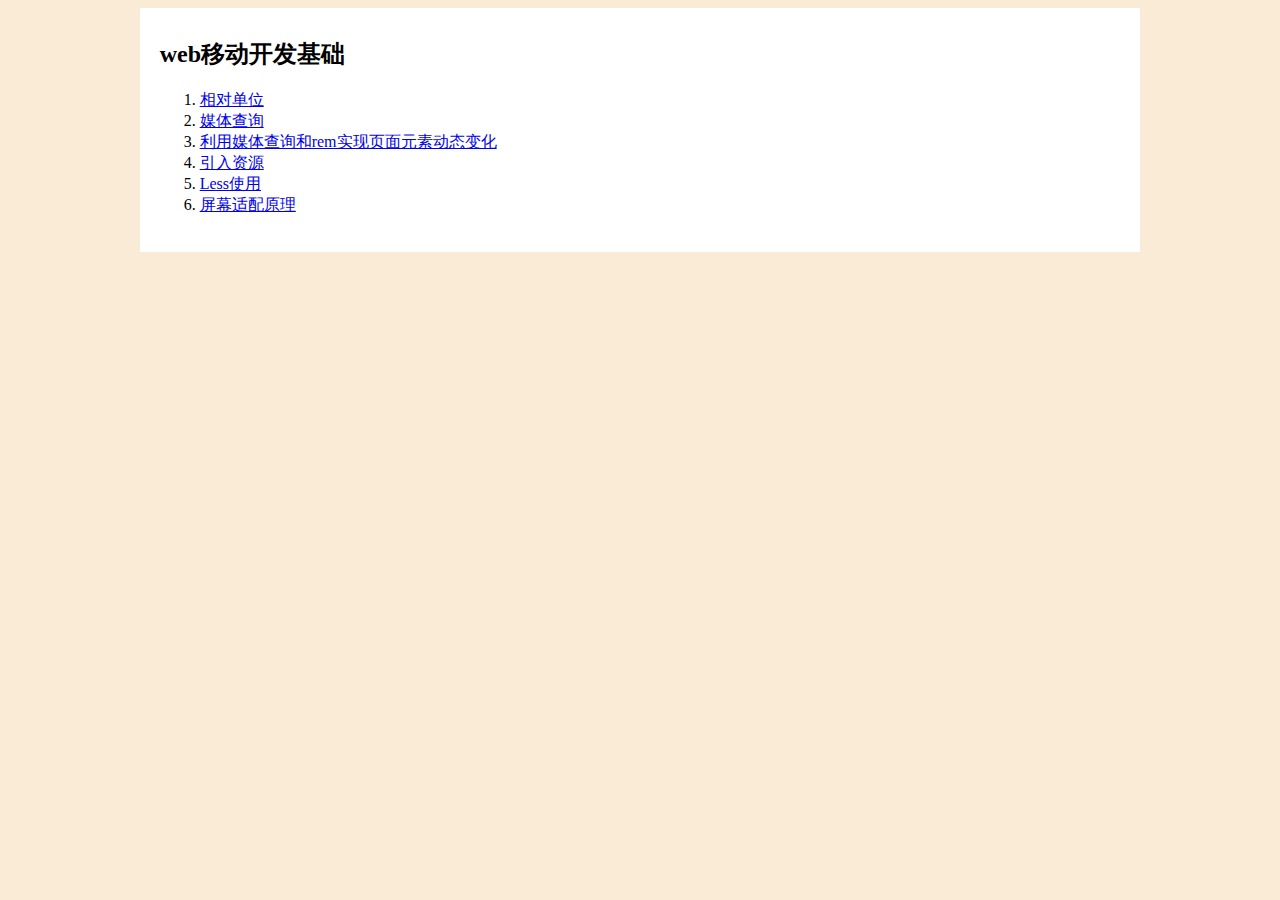
==== index.html @ a327762c "基础演练" ====
<!DOCTYPE html>
<html lang="en">
<head>
    <meta charset="UTF-8">
    <meta http-equiv="X-UA-Compatible" content="IE=edge">
    <meta name="viewport" content="width=device-width, initial-scale=1.0">
    <title>web移动开发基础</title>

    <style>
        body {
            background-color: antiquewhite;
        }
        div {
            padding: 10px 20px 20px 20px;
            margin: auto;
            width: 76%;
            background-color: white;
        }
    </style>
</head>
<body>
    <div>
        <h2>web移动开发基础</h2>
        <ol>
            <li><a href="webBasicsRem.html">相对单位</a></li>
            <li><a href="webMediaQuery.html">媒体查询</a></li>
            <li><a href="webMediaQueryAndRem.html">利用媒体查询和rem实现页面元素动态变化</a></li>
            <li><a href="webIntroduceResources.html">引入资源</a></li>
            <li><a href="webLess.html">Less使用</a></li>
            <li><a href="webScreenAdapt.html">屏幕适配原理</a></li>
        </ol>
    </div>
</body>
</html>
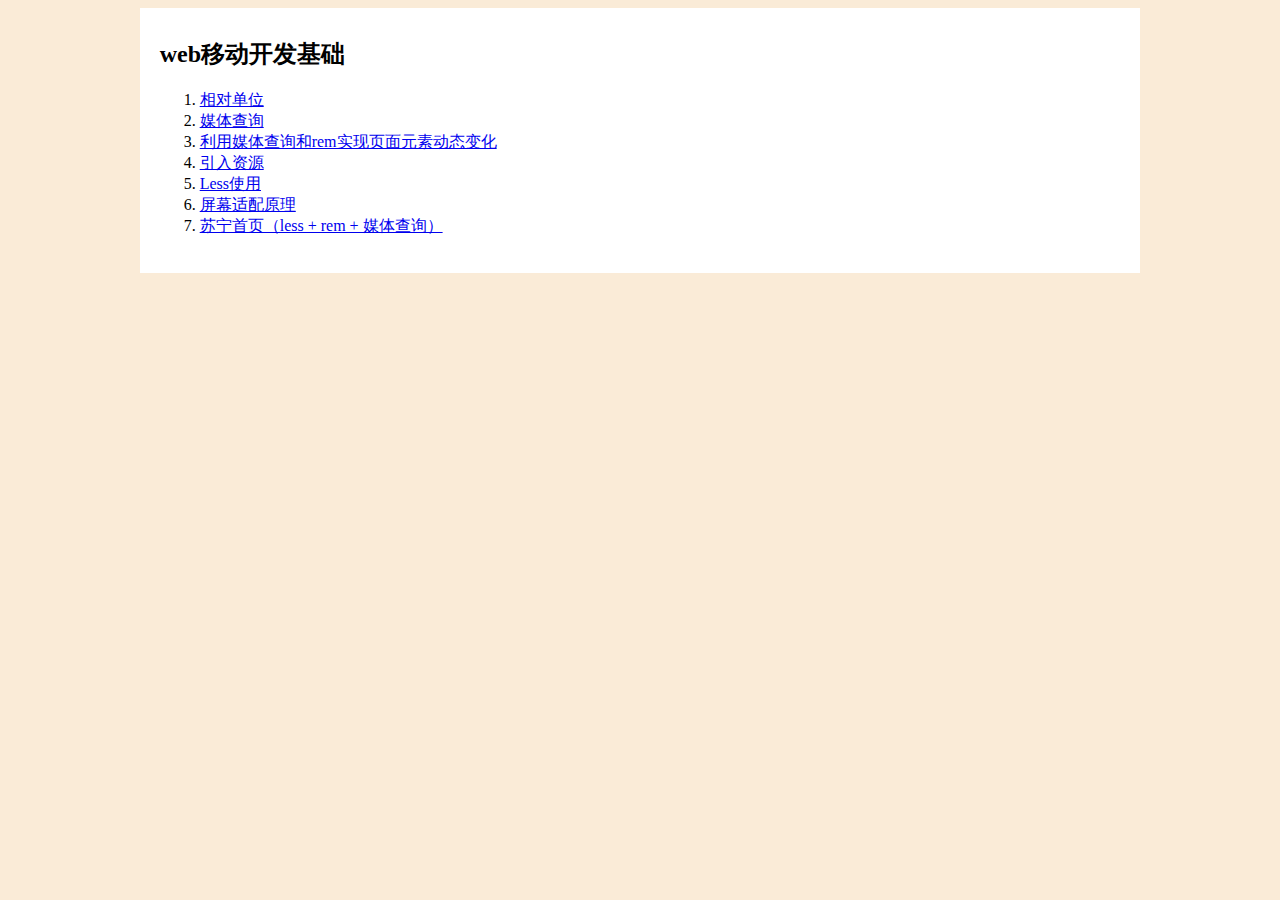
==== commit d3086f40: "less方案苏宁首页" ====
--- a/index.html
+++ b/index.html
@@ -18,6 +18,7 @@
         }
     </style>
 </head>
+
 <body>
     <div>
         <h2>web移动开发基础</h2>
@@ -28,6 +29,7 @@
             <li><a href="webIntroduceResources.html">引入资源</a></li>
             <li><a href="webLess.html">Less使用</a></li>
             <li><a href="webScreenAdapt.html">屏幕适配原理</a></li>
+            <li><a href="webSuningLess.html">苏宁首页（less + rem + 媒体查询）</a></li>
         </ol>
     </div>
 </body>
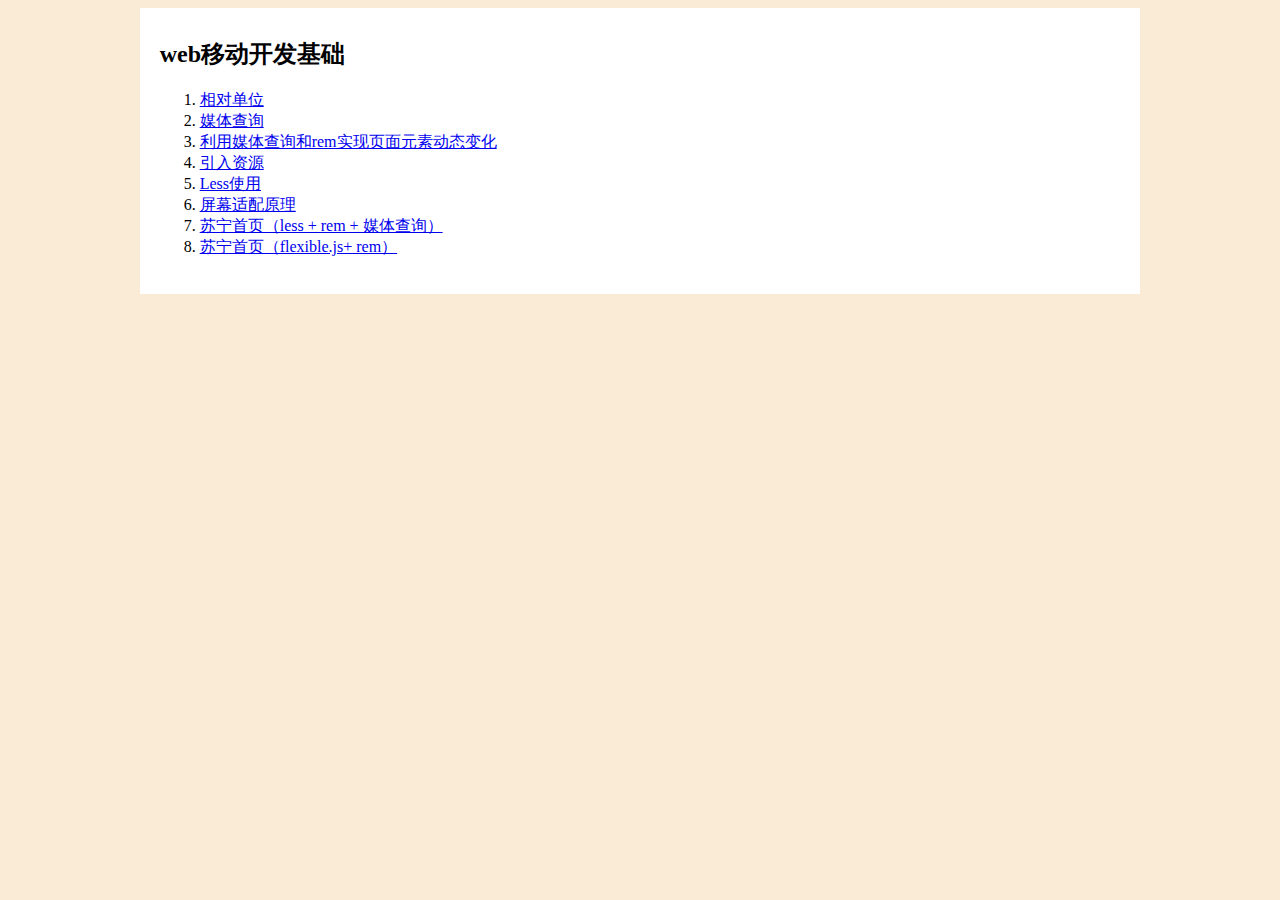
==== commit 341c8fa7: "苏宁首页flexible版" ====
--- a/index.html
+++ b/index.html
@@ -30,6 +30,7 @@
             <li><a href="webLess.html">Less使用</a></li>
             <li><a href="webScreenAdapt.html">屏幕适配原理</a></li>
             <li><a href="webSuningLess.html">苏宁首页（less + rem + 媒体查询）</a></li>
+            <li><a href="webSuningFlexible.html">苏宁首页（flexible.js+ rem）</a></li>
         </ol>
     </div>
 </body>
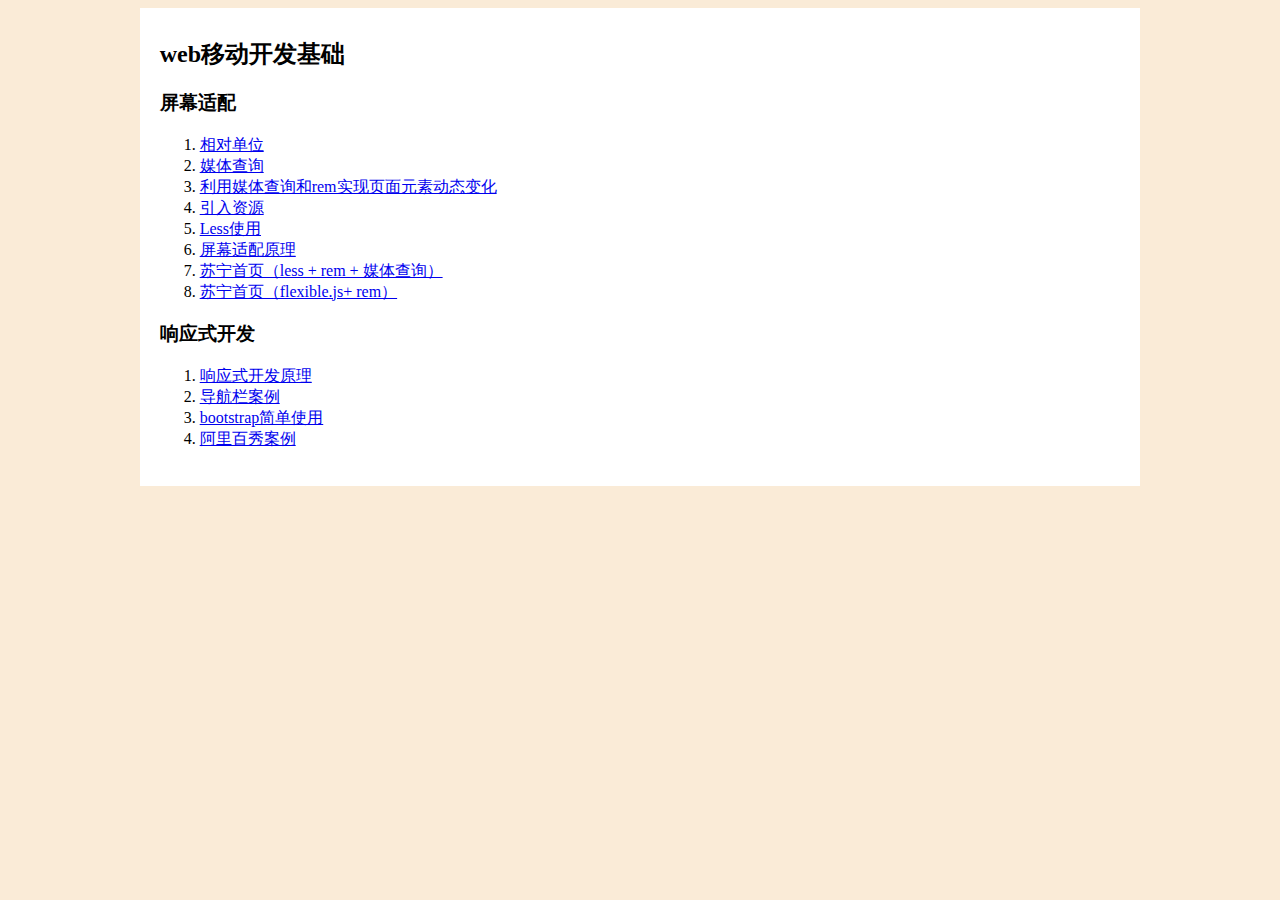
==== commit 70c6d948: "响应式开发" ====
--- a/index.html
+++ b/index.html
@@ -22,6 +22,7 @@
 <body>
     <div>
         <h2>web移动开发基础</h2>
+        <h3>屏幕适配</h3>
         <ol>
             <li><a href="webBasicsRem.html">相对单位</a></li>
             <li><a href="webMediaQuery.html">媒体查询</a></li>
@@ -32,6 +33,13 @@
             <li><a href="webSuningLess.html">苏宁首页（less + rem + 媒体查询）</a></li>
             <li><a href="webSuningFlexible.html">苏宁首页（flexible.js+ rem）</a></li>
         </ol>
+        <h3>响应式开发</h3>
+        <ol>
+            <li><a href="webPrinciple.html">响应式开发原理</a></li>
+            <li><a href="webNavigation.html">导航栏案例</a></li>
+            <li><a href="webBootstrap.html">bootstrap简单使用</a></li>
+            <li><a href="webAlibaixiu.html">阿里百秀案例</a></li>
+        </ol>
     </div>
 </body>
 </html>